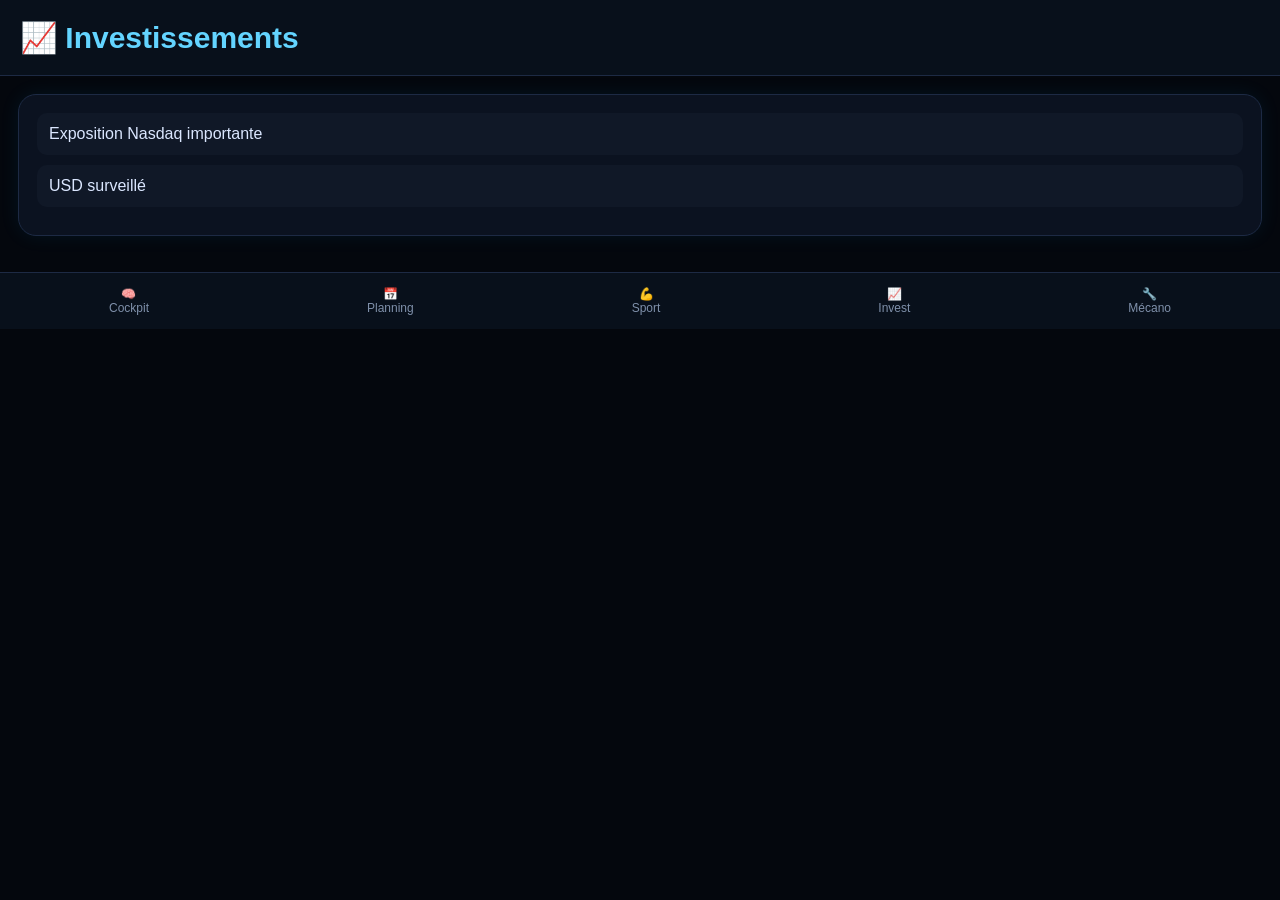
==== invest.html @ bc2b6b5e "Add Jarvis V8 files" ====
<html><head><meta name='viewport' content='width=device-width, initial-scale=1'><link rel='stylesheet' href='style.css'></head><body><div class='header'><div class='title'>📈 Investissements</div></div><div class='content'><div class='card'><div class='item'>Exposition Nasdaq importante</div><div class='item'>USD surveillé</div></div></div><div class='nav'><a href='index.html'>🧠<br>Cockpit</a><a href='planning.html'>📅<br>Planning</a><a href='sport.html'>💪<br>Sport</a><a href='invest.html'>📈<br>Invest</a><a href='mechano.html'>🔧<br>Mécano</a></div></body></html>
---- style.css ----
body{margin:0;background:#04070d;color:#dbe7ff;font-family:-apple-system,BlinkMacSystemFont,sans-serif;} .header{background:#08101b;padding:20px;border-bottom:1px solid #1d2a44;} .title{color:#63d4ff;font-size:30px;font-weight:bold;} .subtitle{color:#8091ac;} .content{padding:18px;} .card{background:#0b1220;border:1px solid #1d2a44;border-radius:18px;padding:18px;margin-bottom:18px;box-shadow:0 0 20px rgba(0,180,255,0.08);} .card h2{color:#67d0ff;margin-top:0;} .item{background:#101827;padding:12px;border-radius:10px;margin-bottom:10px;} .alert{background:#1a1115;border-left:4px solid #ff5c7a;color:#ff9cab;} .nav{position:sticky;bottom:0;background:#08101b;border-top:1px solid #1d2a44;display:flex;justify-content:space-around;padding:14px 0;} .nav a{color:#7f90aa;text-decoration:none;text-align:center;font-size:12px;} button{width:100%;background:#102038;color:white;border:1px solid #28496d;border-radius:12px;padding:14px;margin-top:10px;}
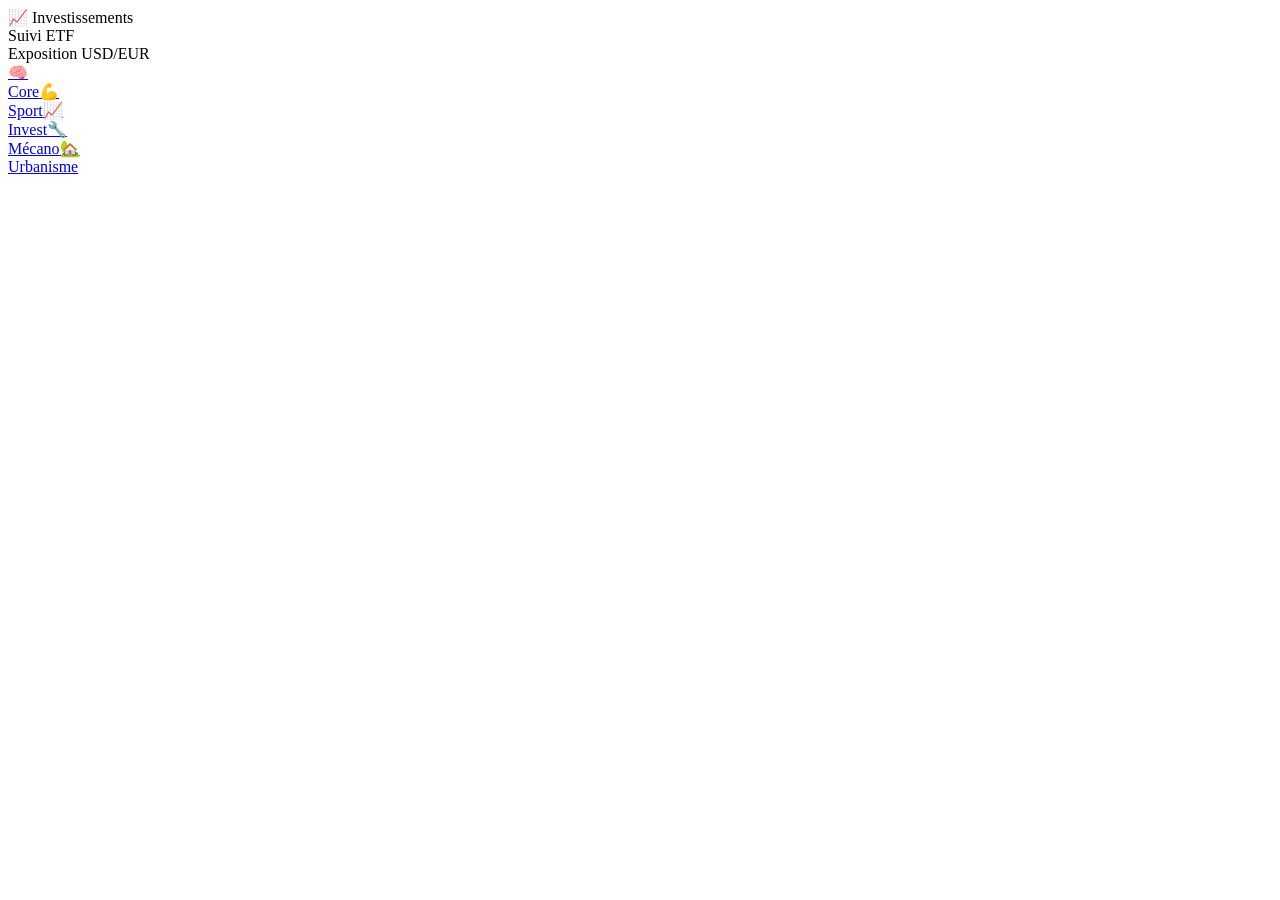
==== commit 9bedf380: "Add files via upload" ====
--- a/invest.html
+++ b/invest.html
@@ -1 +1 @@
-<html><head><meta name='viewport' content='width=device-width, initial-scale=1'><link rel='stylesheet' href='style.css'></head><body><div class='header'><div class='title'>📈 Investissements</div></div><div class='content'><div class='card'><div class='item'>Exposition Nasdaq importante</div><div class='item'>USD surveillé</div></div></div><div class='nav'><a href='index.html'>🧠<br>Cockpit</a><a href='planning.html'>📅<br>Planning</a><a href='sport.html'>💪<br>Sport</a><a href='invest.html'>📈<br>Invest</a><a href='mechano.html'>🔧<br>Mécano</a></div></body></html>+<html><head><meta charset='UTF-8'><meta name='viewport' content='width=device-width, initial-scale=1.0'><link rel='stylesheet' href='css/style.css'></head><body><div class='header'><div class='title'>📈 Investissements</div></div><div class='content'><div class='card'><div class='task'>Suivi ETF</div><div class='task'>Exposition USD/EUR</div></div></div><div class='nav'><a href='index.html'>🧠<br>Core</a><a href='sport.html'>💪<br>Sport</a><a href='invest.html'>📈<br>Invest</a><a href='mecano.html'>🔧<br>Mécano</a><a href='urbanisme.html'>🏡<br>Urbanisme</a></div></body></html>
